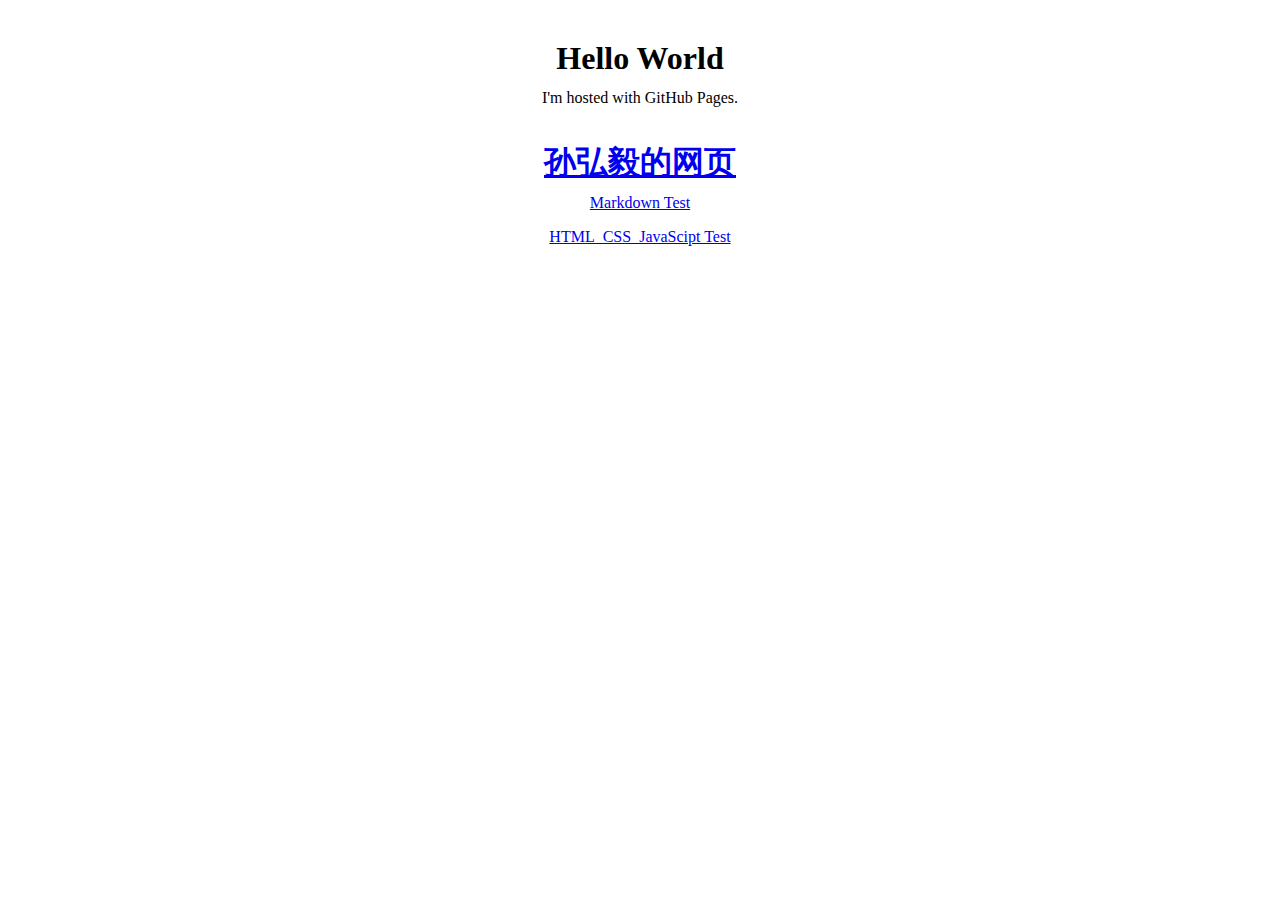
==== index.html @ b432e388 "Update index.html" ====
<!DOCTYPE html>
<html>
<head>
	<meta charset="utf-8">
	<meta name="viewport" content="width=device-width, initial-scale=1">
	<title>主页喵</title>
	<style>
		body {
			background-image: "img/SunriseCastle.jpg";
		}
		h1 {
			text-align: center;
			transform: translateY(50%);
		}
		p {
			text-align: center;
			transform: translateY(50%);
		}
	</style>
</head>
<body>
<h1>Hello World</h1>
<p>I'm hosted with GitHub Pages.</p>
<h1><a href="https://p1imo.github.io/shy.html">孙弘毅的网页</a></h1>
<p><a href="https://p1imo.github.io/test.md">Markdown Test</a></p>
<p><a href="https://p1imo.github.io/test.html">HTML_CSS_JavaScipt Test</a></p>
</body>
</html>
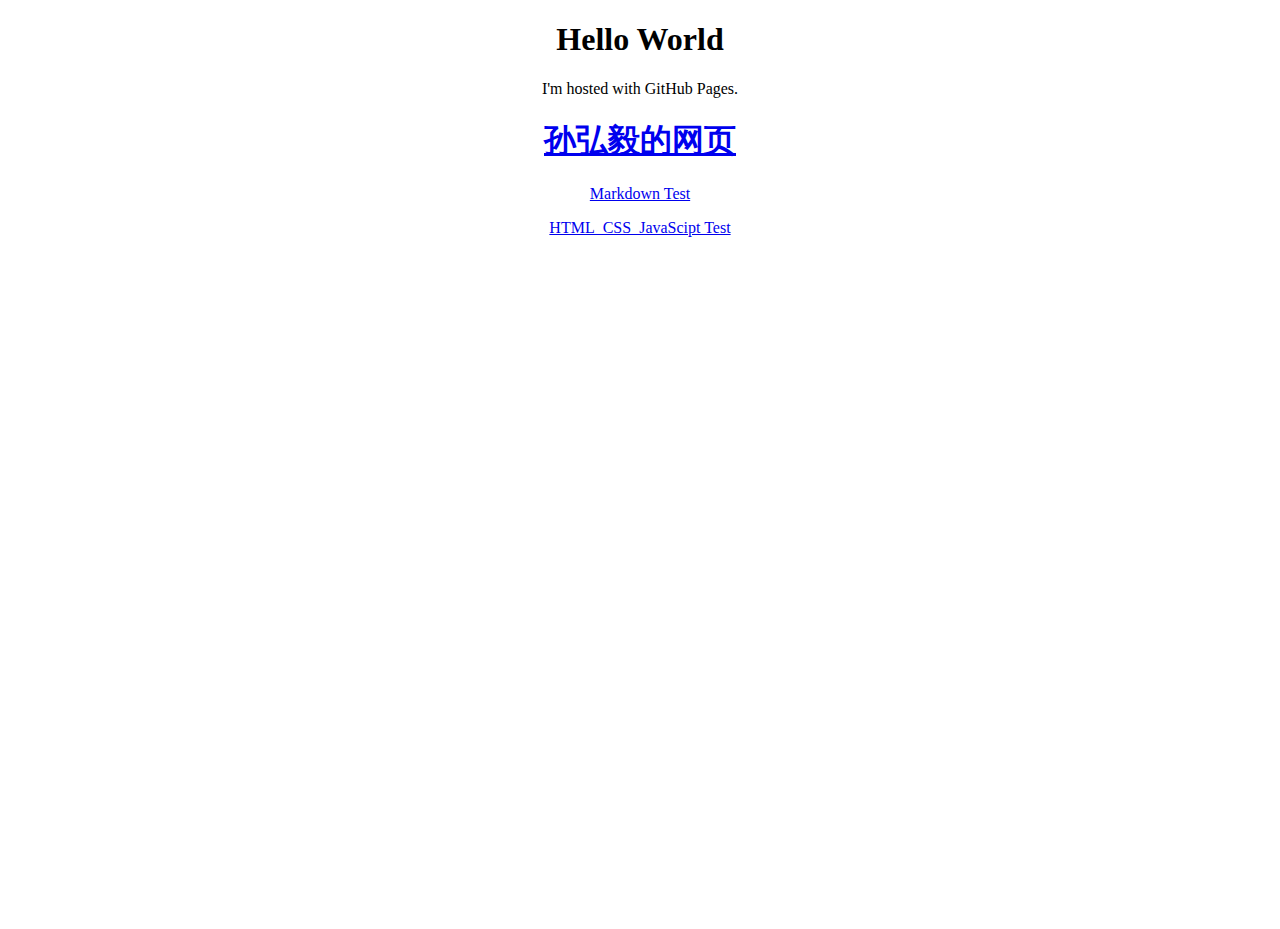
==== commit f9e9980b: "Update index.html" ====
--- a/index.html
+++ b/index.html
@@ -4,25 +4,23 @@
 	<meta charset="utf-8">
 	<meta name="viewport" content="width=device-width, initial-scale=1">
 	<title>主页喵</title>
+	<style type="./css/cs"></style>
 	<style>
 		body {
 			background-image: "img/SunriseCastle.jpg";
-		}
-		h1 {
 			text-align: center;
-			transform: translateY(50%);
-		}
-		p {
-			text-align: center;
-			transform: translateY(50%);
+			height: 100vh;
 		}
 	</style>
 </head>
 <body>
-<h1>Hello World</h1>
-<p>I'm hosted with GitHub Pages.</p>
-<h1><a href="https://p1imo.github.io/shy.html">孙弘毅的网页</a></h1>
-<p><a href="https://p1imo.github.io/test.md">Markdown Test</a></p>
-<p><a href="https://p1imo.github.io/test.html">HTML_CSS_JavaScipt Test</a></p>
+	<div>
+		<h1>Hello World</h1>
+		<p>I'm hosted with GitHub Pages.</p>
+		<h1><a href="https://p1imo.github.io/shy.html">孙弘毅的网页</a></h1>
+		<p><a href="https://p1imo.github.io/test.md">Markdown Test</a></p>
+		<p><a href="https://p1imo.github.io/test.html">HTML_CSS_JavaScipt Test</a></p>
+	</div>
+
 </body>
 </html>
